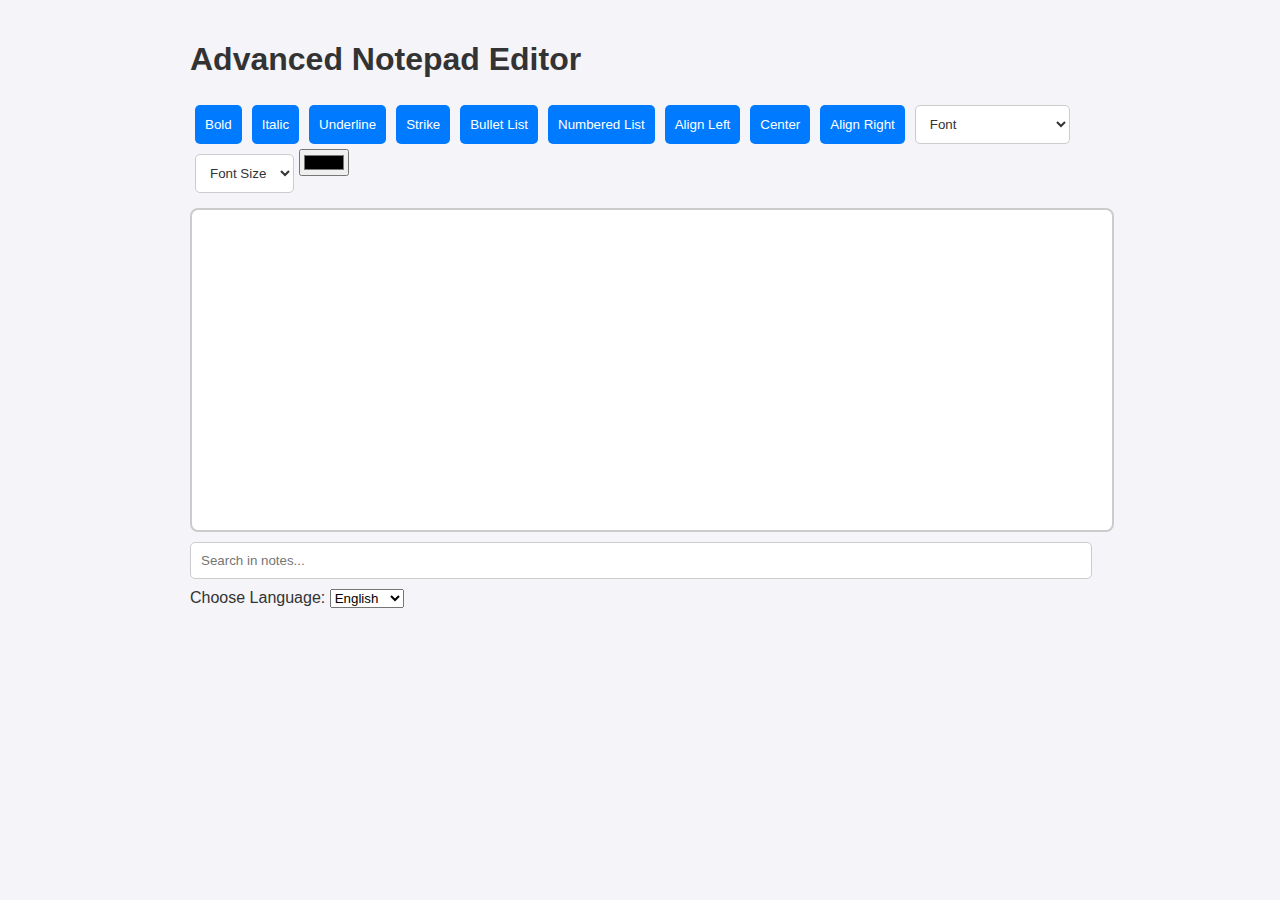
==== Advanced-Notepad-Editor.html @ 7dec13df "Create Advanced-Notepad-Editor.html" ====
<!DOCTYPE html>
<html lang="en">
<head>
  <meta charset="UTF-8">
  <meta name="viewport" content="width=device-width, initial-scale=1.0">
  <title>Advanced Notepad</title>
  <style>
    body {
      font-family: Arial, sans-serif;
      margin: 0;
      padding: 0;
      display: flex;
      flex-direction: column;
      align-items: center;
      background-color: #f4f4f9;
      color: #333;
    }
    .container {
      width: 90%;
      max-width: 900px;
      margin: 20px;
    }
    .toolbar {
      display: flex;
      flex-wrap: wrap;
      margin-bottom: 10px;
    }
    .toolbar button, .toolbar select {
      margin: 5px;
      padding: 10px;
      border: none;
      border-radius: 5px;
      cursor: pointer;
      background: #007bff;
      color: #fff;
    }
    .toolbar button:hover {
      background: #0056b3;
    }
    .toolbar select {
      cursor: pointer;
      background: #fff;
      color: #333;
      border: 1px solid #ccc;
    }
    #editor {
      width: 100%;
      height: 300px;
      border: 2px solid #ccc;
      border-radius: 8px;
      padding: 10px;
      font-size: 16px;
      background: #fff;
      overflow-y: auto;
    }
    #search {
      margin-top: 10px;
      padding: 10px;
      border: 1px solid #ccc;
      border-radius: 5px;
      width: calc(100% - 20px);
    }
    .highlight {
      background-color: yellow;
    }
    .language-select {
      margin-top: 10px;
    }
  </style>
</head>
<body>
  <div class="container">
    <h1>Advanced Notepad Editor</h1>

    <!-- Toolbar for Rich Text Formatting -->
    <div class="toolbar">
      <button onclick="format('bold')">Bold</button>
      <button onclick="format('italic')">Italic</button>
      <button onclick="format('underline')">Underline</button>
      <button onclick="format('strikeThrough')">Strike</button>
      <button onclick="format('insertUnorderedList')">Bullet List</button>
      <button onclick="format('insertOrderedList')">Numbered List</button>
      <button onclick="format('justifyLeft')">Align Left</button>
      <button onclick="format('justifyCenter')">Center</button>
      <button onclick="format('justifyRight')">Align Right</button>
      <select onchange="changeFont(this.value)">
        <option value="" disabled selected>Font</option>
        <option value="Arial">Arial</option>
        <option value="Courier New">Courier New</option>
        <option value="Georgia">Georgia</option>
        <option value="Times New Roman">Times New Roman</option>
        <option value="Verdana">Verdana</option>
      </select>
      <select onchange="changeFontSize(this.value)">
        <option value="" disabled selected>Font Size</option>
        <option value="2">Small</option>
        <option value="4">Normal</option>
        <option value="6">Large</option>
      </select>
      <input type="color" onchange="changeColor(this.value)" title="Change Text Color">
    </div>

    <!-- Editable Rich Text Area -->
    <div id="editor" contenteditable="true" placeholder="Start typing..."></div>

    <!-- Search Functionality -->
    <input type="text" id="search" placeholder="Search in notes..." oninput="searchText()">

    <!-- Language Selector -->
    <div class="language-select">
      <label for="language">Choose Language:</label>
      <select id="language" onchange="changeLanguage()">
        <option value="en">English</option>
        <option value="es">Español</option>
        <option value="fr">Français</option>
        <option value="de">Deutsch</option>
        <option value="hi">हिंदी</option>
      </select>
    </div>
  </div>

  <script>
    // Rich Text Formatting
    function format(command) {
      document.execCommand(command, false, null);
    }

    function changeFont(fontName) {
      document.execCommand('fontName', false, fontName);
    }

    function changeFontSize(fontSize) {
      document.execCommand('fontSize', false, fontSize);
    }

    function changeColor(color) {
      document.execCommand('foreColor', false, color);
    }

    // Search and Highlight
    function searchText() {
      const searchBox = document.getElementById('search');
      const editor = document.getElementById('editor');
      const text = editor.innerHTML;
      const query = searchBox.value;

      // Remove previous highlights
      editor.innerHTML = text.replace(/<span class="highlight">|<\/span>/g, '');

      if (query) {
        const regex = new RegExp(`(${query})`, 'gi');
        editor.innerHTML = editor.innerHTML.replace(regex, '<span class="highlight">$1</span>');
      }
    }

    // Multi-language Support
    const translations = {
      en: { title: 'Advanced Notepad', placeholder: 'Start typing...', search: 'Search in notes...', language: 'Choose Language:' },
      es: { title: 'Bloc de Notas Avanzado', placeholder: 'Empieza a escribir...', search: 'Buscar en notas...', language: 'Elige idioma:' },
      fr: { title: 'Bloc-notes Avancé', placeholder: 'Commencez à écrire...', search: 'Rechercher dans les notes...', language: 'Choisir la langue:' },
      de: { title: 'Erweiterter Notizblock', placeholder: 'Fangen Sie an zu tippen...', search: 'In Notizen suchen...', language: 'Sprache wählen:' },
      hi: { title: 'उन्नत नोटपैड', placeholder: 'टाइप करना शुरू करें...', search: 'नोट्स में खोजें...', language: 'भाषा चुनें:' },
    };

    function changeLanguage() {
      const language = document.getElementById('language').value;
      const translation = translations[language] || translations.en;

      document.querySelector('h1').innerText = translation.title;
      document.getElementById('editor').setAttribute('placeholder', translation.placeholder);
      document.getElementById('search').setAttribute('placeholder', translation.search);
      document.querySelector('label[for="language"]').innerText = translation.language;
    }
  </script>
</body>
</html>
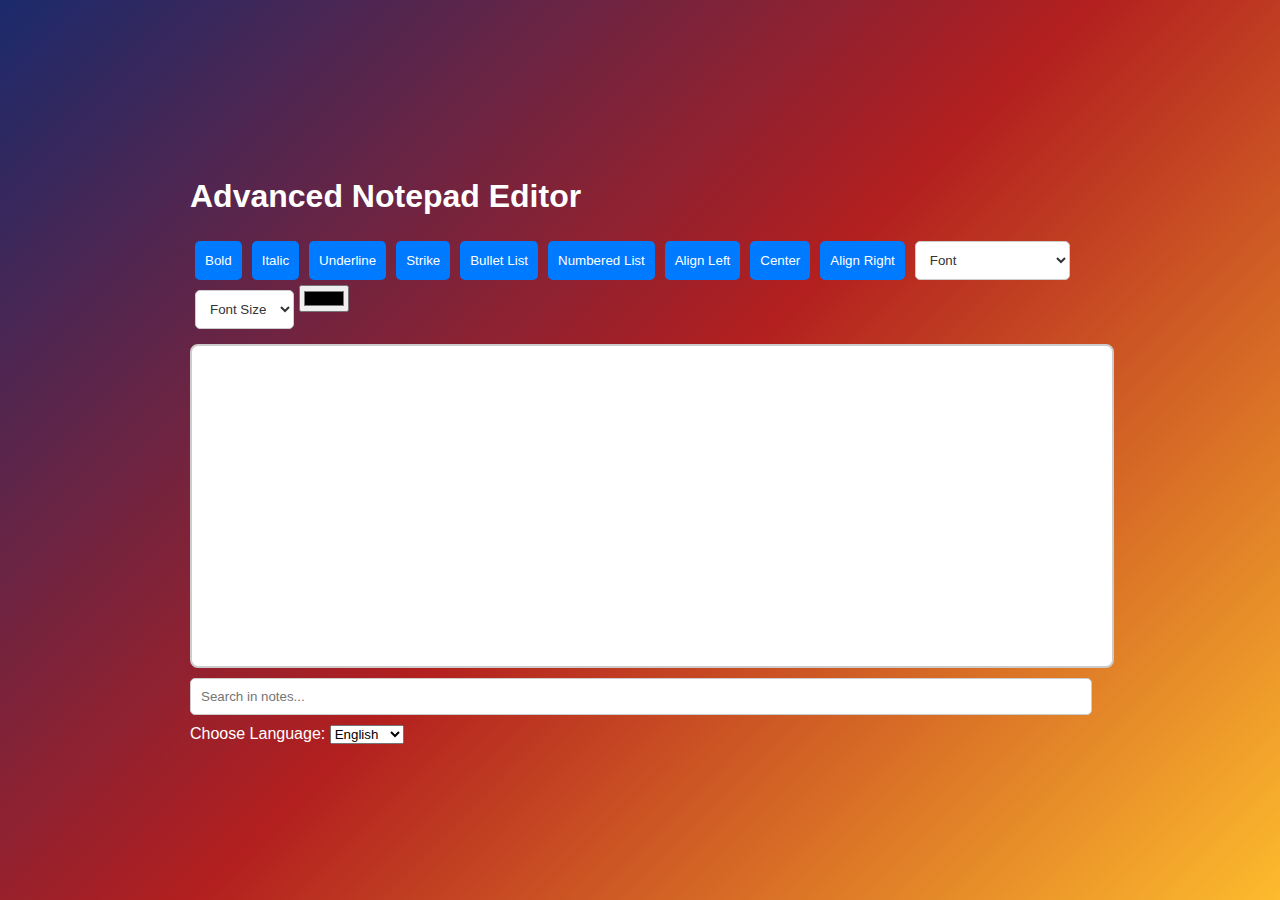
==== commit 78861b86: "add more feature" ====
--- a/Advanced-Notepad-Editor.html
+++ b/Advanced-Notepad-Editor.html
@@ -5,15 +5,18 @@
   <meta name="viewport" content="width=device-width, initial-scale=1.0">
   <title>Advanced Notepad</title>
   <style>
-    body {
+   body {
       font-family: Arial, sans-serif;
       margin: 0;
       padding: 0;
       display: flex;
       flex-direction: column;
       align-items: center;
-      background-color: #f4f4f9;
-      color: #333;
+      justify-content: center;
+      min-height: 100vh;
+      background: linear-gradient(135deg, #1a2a6c, #b21f1f, #fdbb2d);
+      color: #fff;
+      transition: background-color 0.3s, color 0.3s;
     }
     .container {
       width: 90%;
